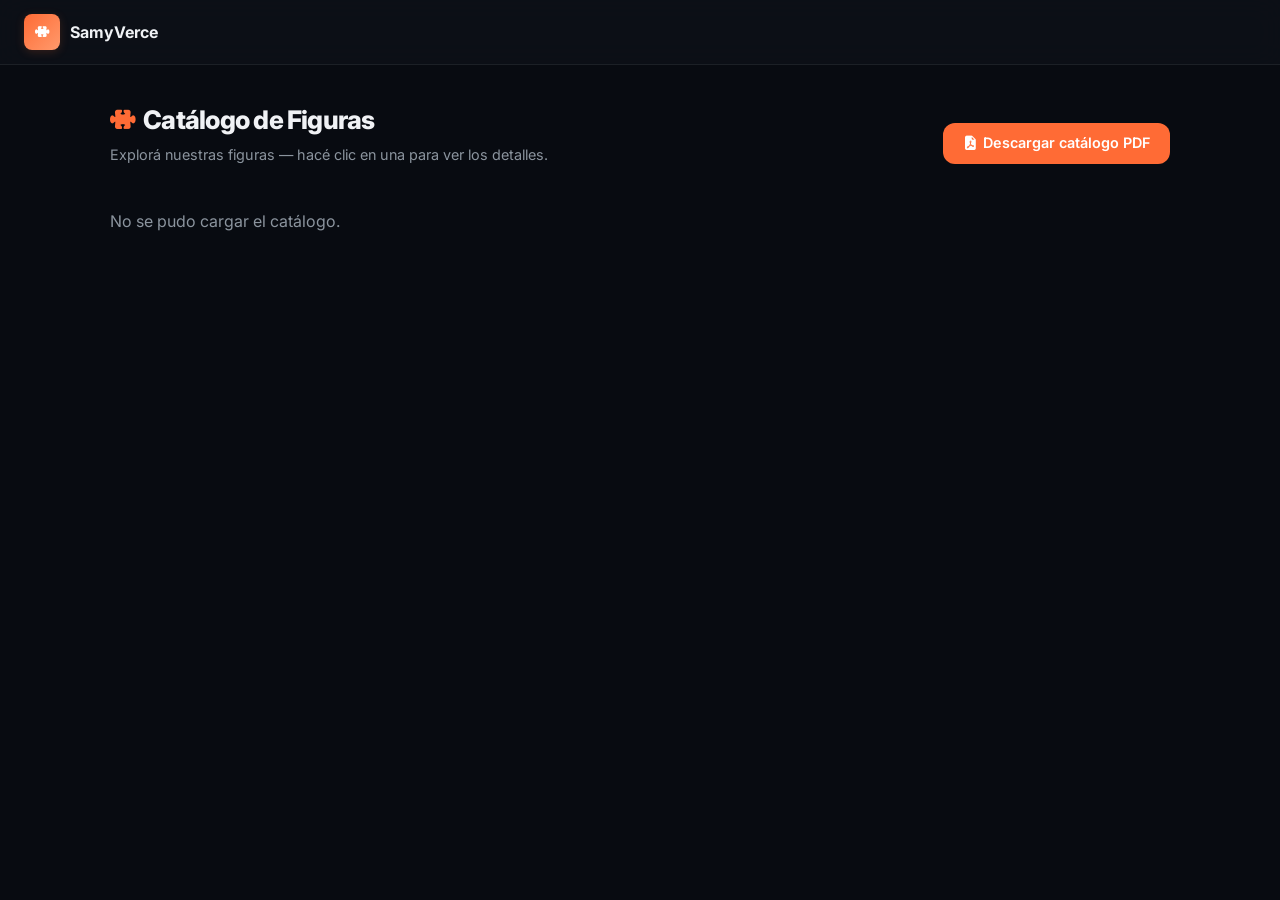
==== templates/catalogo/index.html @ bc4dad2a "ajustes de nuevos diseños" ====
<!DOCTYPE html>
<html lang="es">
<head>
  <meta charset="UTF-8">
  <meta name="viewport" content="width=device-width, initial-scale=1.0">
  <title>Catálogo — SamyVerce</title>
  <link rel="preconnect" href="https://fonts.googleapis.com">
  <link rel="preconnect" href="https://fonts.gstatic.com" crossorigin>
  <link href="https://fonts.googleapis.com/css2?family=Inter:wght@400;500;600;700;800&display=swap" rel="stylesheet">
  <link href="https://cdn.jsdelivr.net/npm/bootstrap@5.3.3/dist/css/bootstrap.min.css" rel="stylesheet">
  <link href="https://cdn.jsdelivr.net/npm/bootstrap-icons@1.11.3/font/bootstrap-icons.css" rel="stylesheet">
  <style>
    :root {
      --brand: #FF6B35; --brand-dark: #e55a25; --brand-glow: rgba(255,107,53,.18);
      --bg: #080b11; --surface-1: #161b22; --surface-2: #1e2530; --surface-3: #262d3a;
      --border: rgba(255,255,255,.07); --border-hover: rgba(255,255,255,.13);
      --text-1: #f0f2f5; --text-2: #8b949e; --text-3: #4d5566;
      --r-md: 12px; --r-lg: 16px; --r-xl: 20px;
      --shadow-md: 0 4px 16px rgba(0,0,0,.5);
    }
    *, *::before, *::after { box-sizing: border-box; margin: 0; padding: 0; }
    body { background: var(--bg); color: var(--text-1); font-family: 'Inter', system-ui, sans-serif; min-height: 100vh; }

    header {
      position: sticky; top: 0; z-index: 100;
      background: rgba(13,17,23,.88); backdrop-filter: blur(14px);
      border-bottom: 1px solid var(--border);
      padding: .875rem 1.5rem; display: flex; align-items: center; justify-content: space-between; gap: 1rem;
    }
    .brand { display: flex; align-items: center; gap: .6rem; text-decoration: none; }
    .brand-icon {
      width: 36px; height: 36px; background: linear-gradient(135deg, var(--brand), #ff9a6c);
      border-radius: 8px; display: flex; align-items: center; justify-content: center;
      color: #fff; font-size: .9rem; box-shadow: 0 2px 10px var(--brand-glow);
    }
    .brand-name { font-size: 1rem; font-weight: 700; color: var(--text-1); }

    main { max-width: 1100px; margin: 0 auto; padding: 2.5rem 1.25rem 5rem; }

    .page-hero { margin-bottom: 1.75rem; display: flex; align-items: center; justify-content: space-between; flex-wrap: wrap; gap: 1rem; }
    .page-hero h1 { font-size: 1.6rem; font-weight: 800; letter-spacing: -.03em; }
    .page-hero p  { color: var(--text-2); font-size: .9rem; margin-top: .25rem; }

    .btn-outline {
      background: transparent; border: 1px solid var(--border); color: var(--text-2);
      padding: .45rem .9rem; border-radius: var(--r-md); font-size: .82rem; cursor: pointer;
      transition: all .15s;
    }
    .btn-outline:hover { border-color: var(--border-hover); color: var(--text-1); }
    .btn-brand {
      background: var(--brand); border: none; color: #fff; text-decoration: none;
      padding: .6rem 1.25rem; border-radius: var(--r-md); font-weight: 600; font-size: .9rem;
      cursor: pointer; display: inline-flex; align-items: center; gap: .4rem;
      transition: background .15s;
    }
    .btn-brand:hover { background: var(--brand-dark); color: #fff; }

    /* ── Tarjetas de figura ── */
    .figuras-grid {
      display: grid;
      grid-template-columns: repeat(auto-fill, minmax(300px, 1fr));
      gap: 1.25rem;
    }
    .figura-card {
      background: var(--surface-1); border: 1px solid var(--border);
      border-radius: var(--r-lg); overflow: hidden; cursor: pointer;
      transition: border-color .15s, box-shadow .15s, transform .15s;
    }
    .figura-card:hover { border-color: var(--border-hover); box-shadow: var(--shadow-md); transform: translateY(-2px); }
    .figura-card-img {
      width: 100%; height: 160px; background: var(--surface-2);
      display: flex; align-items: center; justify-content: center; color: var(--text-3); font-size: 3rem;
      overflow: hidden; position: relative;
    }
    .figura-card-img img { width: 100%; height: 100%; object-fit: cover; }
    /* ── Carrusel ── */
    .carousel { width: 100%; height: 100%; }
    .carousel-inner, .carousel-item { height: 100%; }
    .carousel-item img { width: 100%; height: 160px; object-fit: cover; }
    .carousel-control-prev, .carousel-control-next {
      width: 28px; opacity: 0; transition: opacity .15s;
    }
    .figura-card:hover .carousel-control-prev,
    .figura-card:hover .carousel-control-next { opacity: .8; }
    .carousel-control-prev-icon, .carousel-control-next-icon { width: 18px; height: 18px; }
    /* Carrusel detalle */
    .carousel-detalle .carousel-item img { height: 260px; object-fit: cover; border-radius: var(--r-md); }
    .carousel-detalle .carousel-indicators [data-bs-target] { background-color: var(--brand); }

    .figura-card-body { padding: 1.1rem 1.25rem; }
    .figura-card-name { font-size: 1rem; font-weight: 700; margin-bottom: .25rem; }
    .figura-card-desc { font-size: .8rem; color: var(--text-2); margin-bottom: .85rem; min-height: 1.2em; }
    .figura-card-precio { font-size: 1.05rem; font-weight: 800; color: var(--brand); }

    /* ── Panel detalle ── */
    #detalle-panel {
      position: fixed; top: 0; right: -420px; width: 420px; height: 100vh;
      background: var(--surface-1); border-left: 1px solid var(--border);
      padding: 1.5rem; overflow-y: auto; z-index: 200;
      transition: right .25s ease;
    }
    #detalle-panel.open { right: 0; }
    .detalle-cerrar { background: none; border: none; color: var(--text-2); font-size: 1.3rem; cursor: pointer; float: right; }

    #detalle-overlay {
      position: fixed; inset: 0; background: rgba(8,11,17,.6); z-index: 199;
      display: none;
    }
    #detalle-overlay.open { display: block; }

    .spin { animation: spin .7s linear infinite; display: inline-block; }
    @keyframes spin { to { transform: rotate(360deg); } }

    #empty-state { text-align: center; padding: 4rem 1rem; color: var(--text-3); }
    #empty-state i { font-size: 3rem; margin-bottom: 1rem; display: block; }
  </style>
</head>
<body>

<header>
  <a href="/" class="brand">
    <div class="brand-icon"><i class="bi bi-puzzle-fill"></i></div>
    <span class="brand-name">SamyVerce</span>
  </a>
</header>

<main>
  <div class="page-hero">
    <div>
      <h1><i class="bi bi-puzzle-fill me-2" style="color:var(--brand)"></i>Catálogo de Figuras</h1>
      <p>Explorá nuestras figuras — hacé clic en una para ver los detalles.</p>
    </div>
    <a class="btn-brand" href="/catalogo.pdf">
      <i class="bi bi-file-earmark-pdf-fill"></i> Descargar catálogo PDF
    </a>
  </div>

  <div id="figuras-grid" class="figuras-grid"></div>
  <div id="empty-state" style="display:none">
    <i class="bi bi-puzzle"></i>
    <p>Aún no hay figuras publicadas.</p>
  </div>
</main>

<!-- ═══ PANEL DETALLE (solo lectura) ═══ -->
<div id="detalle-overlay" onclick="cerrarDetalle()"></div>
<div id="detalle-panel">
  <button class="detalle-cerrar" onclick="cerrarDetalle()"><i class="bi bi-x-lg"></i></button>
  <div id="detalle-content" style="margin-top:.5rem"></div>
</div>

<script>
  const BASE = '';

  window.addEventListener('DOMContentLoaded', async () => {
    await cargarFiguras();
    // Deep-link desde el catálogo PDF: /?figura=<id> abre el detalle directo.
    const params = new URLSearchParams(window.location.search);
    const figuraId = parseInt(params.get('figura'));
    if (figuraId) verDetalle(figuraId);
  });

  function cop(n) {
    return new Intl.NumberFormat('es-CO', { style: 'currency', currency: 'COP', maximumFractionDigits: 0 }).format(n);
  }

  async function cargarFiguras() {
    const grid  = document.getElementById('figuras-grid');
    const empty = document.getElementById('empty-state');
    grid.innerHTML = `<div style="color:var(--text-3);grid-column:1/-1;text-align:center;padding:3rem">
      <i class="bi bi-arrow-repeat spin" style="font-size:2rem"></i></div>`;
    try {
      const r = await fetch(`${BASE}/api/v1/figuras/publico/`);
      if (!r.ok) throw new Error();
      const items = await r.json();
      if (!items.length) {
        grid.innerHTML = '';
        empty.style.display = 'block';
        return;
      }
      empty.style.display = 'none';
      grid.innerHTML = items.map(renderCard).join('');
      initCarousels(grid);
      window._figurasCache = items;
    } catch {
      grid.innerHTML = `<p style="color:var(--text-2);grid-column:1/-1">No se pudo cargar el catálogo.</p>`;
    }
  }

  function initCarousels(scope) {
    const run = () => {
      (scope || document).querySelectorAll('.carousel.slide').forEach(el => {
        if (!bootstrap.Carousel.getInstance(el)) {
          new bootstrap.Carousel(el, { ride: false, wrap: true });
        }
      });
    };
    if (typeof bootstrap !== 'undefined') {
      run();
    } else {
      document.addEventListener('bootstrapReady', run, { once: true });
    }
  }

  function renderCarrusel(imagenes, id, altura) {
    const validas = (imagenes || []).filter(img => img.imagen);
    if (!validas.length) {
      return `<i class="bi bi-puzzle" style="font-size:3rem;color:var(--text-3)"></i>`;
    }
    if (validas.length === 1) {
      return `<img src="${validas[0].imagen}" alt="imagen" style="width:100%;height:${altura}px;object-fit:cover">`;
    }
    const items = validas.map((img, i) => `
      <div class="carousel-item ${i===0?'active':''}">
        <img src="${img.imagen}" alt="imagen ${i+1}" style="width:100%;height:${altura}px;object-fit:cover">
      </div>`).join('');
    const indicators = validas.map((_, i) => `
      <button type="button" data-bs-target="#car-${id}" data-bs-slide-to="${i}"
        class="${i===0?'active':''}" aria-label="Imagen ${i+1}"></button>`).join('');
    return `
      <div id="car-${id}" class="carousel slide" data-bs-ride="false" onclick="event.stopPropagation()">
        <div class="carousel-indicators">${indicators}</div>
        <div class="carousel-inner">${items}</div>
        <button class="carousel-control-prev" type="button" data-bs-target="#car-${id}" data-bs-slide="prev">
          <span class="carousel-control-prev-icon"></span>
        </button>
        <button class="carousel-control-next" type="button" data-bs-target="#car-${id}" data-bs-slide="next">
          <span class="carousel-control-next-icon"></span>
        </button>
      </div>`;
  }

  function renderCard(f) {
    const imgHtml = renderCarrusel(f.imagenes, `fig-${f.id}`, 160);
    return `
      <div class="figura-card" id="card-${f.id}" onclick="verDetalle(${f.id})">
        <div class="figura-card-img">${imgHtml}</div>
        <div class="figura-card-body">
          <div class="figura-card-name">${f.nombre}</div>
          <div class="figura-card-desc">${f.descripcion || '&nbsp;'}</div>
          <div class="figura-card-precio">${cop(f.precio_total)}</div>
        </div>
      </div>`;
  }

  // ── Detalle (solo lectura) ──────────────────────────────────
  function verDetalle(id) {
    const f = (window._figurasCache || []).find(x => x.id === id);
    const panel   = document.getElementById('detalle-panel');
    const overlay = document.getElementById('detalle-overlay');
    const cont    = document.getElementById('detalle-content');
    if (!f) return;

    const imagenesValidas = (f.imagenes || []).filter(img => img.imagen);
    const carruselDetalle = imagenesValidas.length
      ? `<div class="carousel-detalle" style="border-radius:var(--r-md);overflow:hidden">
           ${renderCarrusel(imagenesValidas, `det-${f.id}`, 260)}
         </div>`
      : '';

    cont.innerHTML = `
      ${carruselDetalle}
      <h2 style="font-size:1.15rem;font-weight:800;margin:1rem 0 .35rem">${f.nombre}</h2>
      ${f.descripcion ? `<p style="color:var(--text-2);font-size:.85rem;margin-bottom:1rem">${f.descripcion}</p>` : ''}
      <div style="background:var(--surface-2);border-radius:10px;padding:1rem;text-align:center">
        <div style="font-size:1.3rem;font-weight:800;color:var(--brand)">${cop(f.precio_total)}</div>
        <div style="font-size:.72rem;color:var(--text-3);margin-top:2px">Precio total</div>
      </div>`;

    panel.classList.add('open');
    overlay.classList.add('open');
    setTimeout(() => initCarousels(cont), 50);
  }

  function cerrarDetalle() {
    document.getElementById('detalle-panel').classList.remove('open');
    document.getElementById('detalle-overlay').classList.remove('open');
  }
</script>
<script src="https://cdn.jsdelivr.net/npm/bootstrap@5.3.3/dist/js/bootstrap.bundle.min.js"
        onload="document.dispatchEvent(new Event('bootstrapReady'))"></script>
</body>
</html>
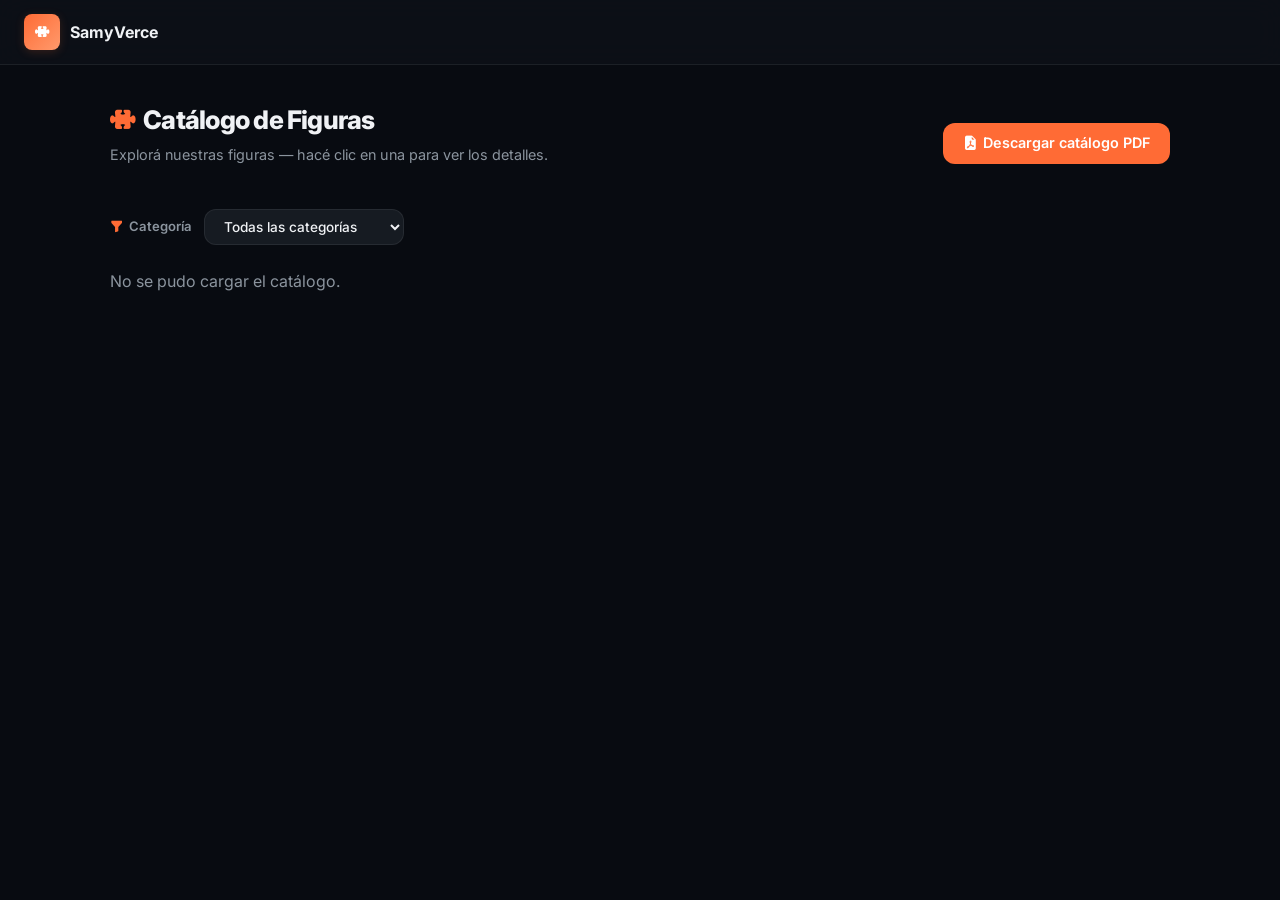
==== commit df10ea4c: "ajuste de catalogo web" ====
--- a/templates/catalogo/index.html
+++ b/templates/catalogo/index.html
@@ -55,6 +55,21 @@
     }
     .btn-brand:hover { background: var(--brand-dark); color: #fff; }
 
+    .filtro-bar {
+      display: flex; align-items: center; gap: .75rem; margin-bottom: 1.5rem;
+    }
+    .filtro-bar label {
+      display: flex; align-items: center; gap: .4rem;
+      font-size: .82rem; font-weight: 600; color: var(--text-2);
+    }
+    .filtro-bar label i { color: var(--brand); }
+    .filtro-bar select {
+      background: var(--surface-1); border: 1px solid var(--border); color: var(--text-1);
+      border-radius: var(--r-md); padding: .5rem .9rem; font-size: .85rem; font-weight: 500;
+      cursor: pointer; min-width: 200px;
+    }
+    .filtro-bar select:focus { outline: none; border-color: var(--brand); }
+
     /* ── Tarjetas de figura ── */
     .figuras-grid {
       display: grid;
@@ -83,9 +98,19 @@
     .figura-card:hover .carousel-control-prev,
     .figura-card:hover .carousel-control-next { opacity: .8; }
     .carousel-control-prev-icon, .carousel-control-next-icon { width: 18px; height: 18px; }
+    /* Indicadores del carrusel: puntos bien visibles en vez de las líneas finas por defecto */
+    .carousel-indicators { margin-bottom: .6rem; gap: .3rem; }
+    .carousel-indicators [data-bs-target] {
+      width: 8px; height: 8px; border-radius: 50%;
+      background-color: #fff; opacity: .85; border: none;
+      box-shadow: 0 0 0 1px rgba(0,0,0,.35);
+      transition: background-color .15s, transform .15s;
+    }
+    .carousel-indicators [data-bs-target].active {
+      background-color: var(--brand); opacity: 1; transform: scale(1.25);
+    }
     /* Carrusel detalle */
     .carousel-detalle .carousel-item img { height: 260px; object-fit: cover; border-radius: var(--r-md); }
-    .carousel-detalle .carousel-indicators [data-bs-target] { background-color: var(--brand); }
 
     .figura-card-body { padding: 1.1rem 1.25rem; }
     .figura-card-name { font-size: 1rem; font-weight: 700; margin-bottom: .25rem; }
@@ -130,15 +155,22 @@
       <h1><i class="bi bi-puzzle-fill me-2" style="color:var(--brand)"></i>Catálogo de Figuras</h1>
       <p>Explorá nuestras figuras — hacé clic en una para ver los detalles.</p>
     </div>
-    <a class="btn-brand" href="/catalogo.pdf">
+    <a class="btn-brand" id="btn-descargar-pdf" href="/catalogo.pdf">
       <i class="bi bi-file-earmark-pdf-fill"></i> Descargar catálogo PDF
     </a>
   </div>
 
+  <div class="filtro-bar">
+    <label for="filtro-categoria"><i class="bi bi-funnel-fill"></i> Categoría</label>
+    <select id="filtro-categoria" onchange="aplicarFiltroCategoria()">
+      <option value="">Todas las categorías</option>
+    </select>
+  </div>
+
   <div id="figuras-grid" class="figuras-grid"></div>
   <div id="empty-state" style="display:none">
     <i class="bi bi-puzzle"></i>
-    <p>Aún no hay figuras publicadas.</p>
+    <p id="empty-state-msg">Aún no hay figuras publicadas.</p>
   </div>
 </main>
 
@@ -153,9 +185,17 @@
   const BASE = '';
 
   window.addEventListener('DOMContentLoaded', async () => {
-    await cargarFiguras();
+    // Si el link trae ?cliente=<id>, se reenvía a la API (ajusta el precio
+    // según su % de comisión) y al botón de descarga del PDF.
+    const params = new URLSearchParams(window.location.search);
+    const clienteId = params.get('cliente');
+    if (clienteId) {
+      const btnPdf = document.getElementById('btn-descargar-pdf');
+      if (btnPdf) btnPdf.href = `/catalogo.pdf?cliente=${encodeURIComponent(clienteId)}`;
+    }
+
+    await cargarFiguras(clienteId);
     // Deep-link desde el catálogo PDF: /?figura=<id> abre el detalle directo.
-    const params = new URLSearchParams(window.location.search);
     const figuraId = parseInt(params.get('figura'));
     if (figuraId) verDetalle(figuraId);
   });
@@ -164,27 +204,52 @@
     return new Intl.NumberFormat('es-CO', { style: 'currency', currency: 'COP', maximumFractionDigits: 0 }).format(n);
   }
 
-  async function cargarFiguras() {
+  async function cargarFiguras(clienteId) {
     const grid  = document.getElementById('figuras-grid');
     const empty = document.getElementById('empty-state');
     grid.innerHTML = `<div style="color:var(--text-3);grid-column:1/-1;text-align:center;padding:3rem">
       <i class="bi bi-arrow-repeat spin" style="font-size:2rem"></i></div>`;
     try {
-      const r = await fetch(`${BASE}/api/v1/figuras/publico/`);
+      const qs = clienteId ? `?cliente=${encodeURIComponent(clienteId)}` : '';
+      const r = await fetch(`${BASE}/api/v1/figuras/publico/${qs}`);
       if (!r.ok) throw new Error();
       const items = await r.json();
-      if (!items.length) {
-        grid.innerHTML = '';
-        empty.style.display = 'block';
-        return;
-      }
-      empty.style.display = 'none';
-      grid.innerHTML = items.map(renderCard).join('');
-      initCarousels(grid);
       window._figurasCache = items;
+      poblarFiltroCategorias(items);
+      renderGrid(items);
     } catch {
       grid.innerHTML = `<p style="color:var(--text-2);grid-column:1/-1">No se pudo cargar el catálogo.</p>`;
     }
+  }
+
+  function poblarFiltroCategorias(items) {
+    const sel = document.getElementById('filtro-categoria');
+    const categorias = [...new Set(items.flatMap(f => f.categorias || []))].sort((a, b) => a.localeCompare(b));
+    sel.innerHTML = '<option value="">Todas las categorías</option>' +
+      categorias.map(c => `<option value="${c}">${c}</option>`).join('');
+  }
+
+  function aplicarFiltroCategoria() {
+    const cat = document.getElementById('filtro-categoria').value;
+    const items = window._figurasCache || [];
+    const filtrados = cat ? items.filter(f => (f.categorias || []).includes(cat)) : items;
+    renderGrid(filtrados, !!cat);
+  }
+
+  function renderGrid(items, filtrado) {
+    const grid  = document.getElementById('figuras-grid');
+    const empty = document.getElementById('empty-state');
+    if (!items.length) {
+      grid.innerHTML = '';
+      document.getElementById('empty-state-msg').textContent = filtrado
+        ? 'No hay figuras en esta categoría.'
+        : 'Aún no hay figuras publicadas.';
+      empty.style.display = 'block';
+      return;
+    }
+    empty.style.display = 'none';
+    grid.innerHTML = items.map(renderCard).join('');
+    initCarousels(grid);
   }
 
   function initCarousels(scope) {
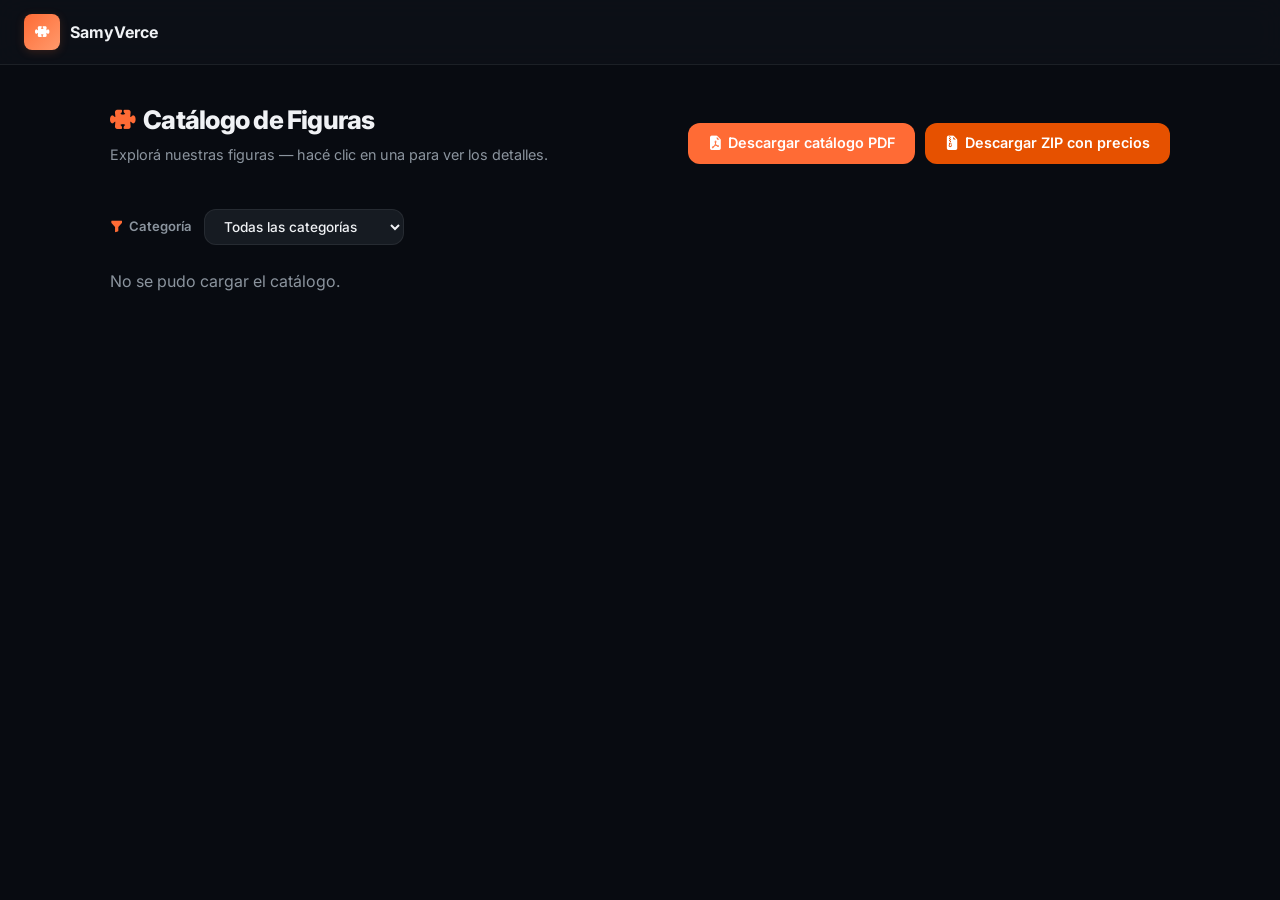
==== commit 717a34bd: "ajuste de samyverce" ====
--- a/templates/catalogo/index.html
+++ b/templates/catalogo/index.html
@@ -145,7 +145,7 @@
 <header>
   <a href="/" class="brand">
     <div class="brand-icon"><i class="bi bi-puzzle-fill"></i></div>
-    <span class="brand-name">SamyVerce</span>
+    <span class="brand-name" id="brand-name">SamyVerce</span>
   </a>
 </header>
 
@@ -155,9 +155,14 @@
       <h1><i class="bi bi-puzzle-fill me-2" style="color:var(--brand)"></i>Catálogo de Figuras</h1>
       <p>Explorá nuestras figuras — hacé clic en una para ver los detalles.</p>
     </div>
-    <a class="btn-brand" id="btn-descargar-pdf" href="/catalogo.pdf">
-      <i class="bi bi-file-earmark-pdf-fill"></i> Descargar catálogo PDF
-    </a>
+    <div style="display:flex;gap:.6rem;flex-wrap:wrap">
+      <a class="btn-brand" id="btn-descargar-pdf" href="/catalogo.pdf">
+        <i class="bi bi-file-earmark-pdf-fill"></i> Descargar catálogo PDF
+      </a>
+      <a class="btn-brand" id="btn-descargar-zip" href="/catalogo.zip" style="background:#e65100">
+        <i class="bi bi-file-earmark-zip-fill"></i> Descargar ZIP con precios
+      </a>
+    </div>
   </div>
 
   <div class="filtro-bar">
@@ -186,12 +191,24 @@
 
   window.addEventListener('DOMContentLoaded', async () => {
     // Si el link trae ?cliente=<id>, se reenvía a la API (ajusta el precio
-    // según su % de comisión) y al botón de descarga del PDF.
+    // según su % de comisión) y a los botones de descarga (PDF y ZIP).
     const params = new URLSearchParams(window.location.search);
     const clienteId = params.get('cliente');
     if (clienteId) {
       const btnPdf = document.getElementById('btn-descargar-pdf');
       if (btnPdf) btnPdf.href = `/catalogo.pdf?cliente=${encodeURIComponent(clienteId)}`;
+      const btnZip = document.getElementById('btn-descargar-zip');
+      if (btnZip) btnZip.href = `/catalogo.zip?cliente=${encodeURIComponent(clienteId)}`;
+
+      // Muestra el nombre del cliente en vez del de la empresa en el encabezado.
+      fetch(`${BASE}/api/v1/clientes/${encodeURIComponent(clienteId)}/publico/`)
+        .then(r => r.ok ? r.json() : null)
+        .then(data => {
+          if (data && data.nombre) {
+            document.getElementById('brand-name').textContent = data.nombre;
+          }
+        })
+        .catch(() => {});
     }
 
     await cargarFiguras(clienteId);
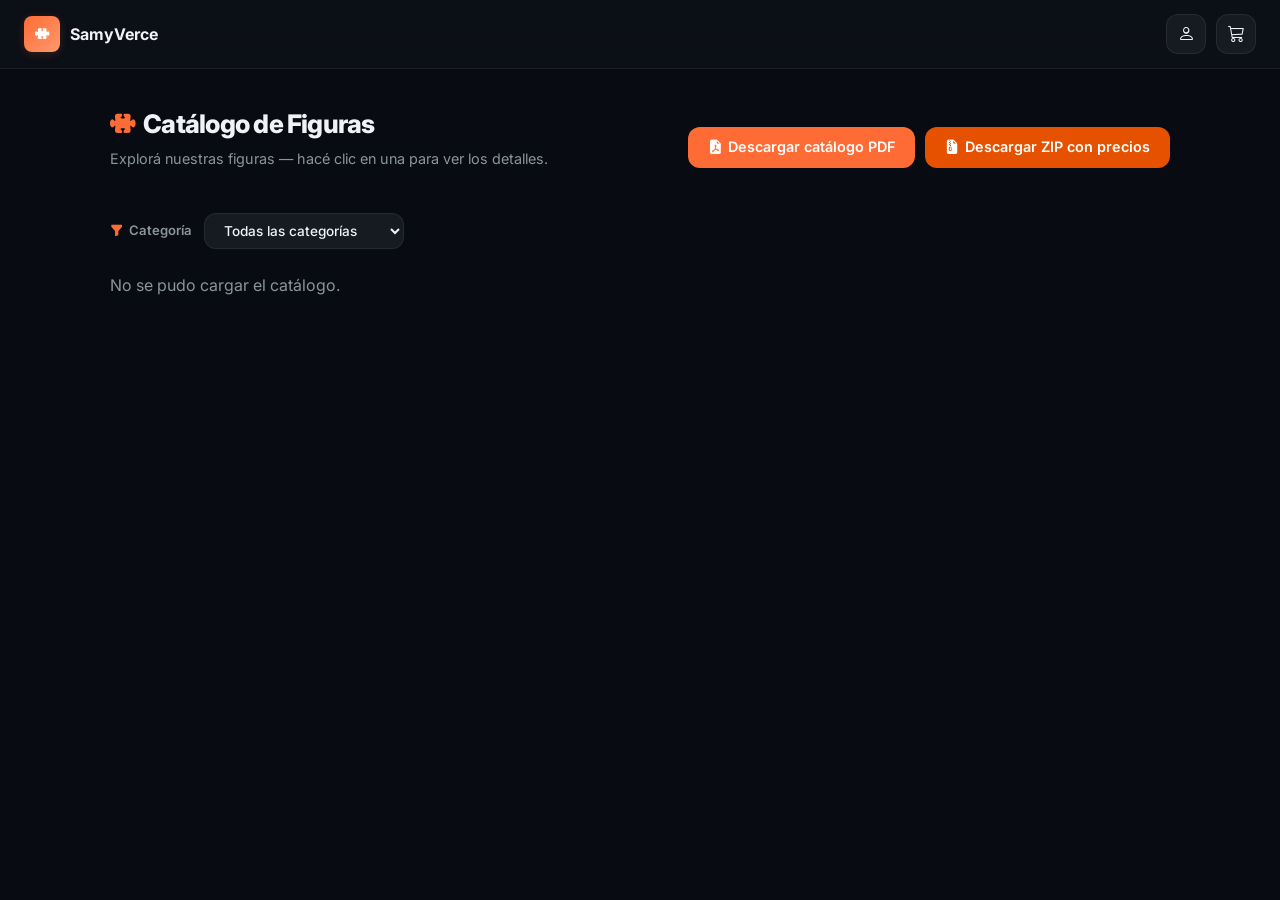
==== commit 65d0cbb9: "ajuste de v final" ====
--- a/templates/catalogo/index.html
+++ b/templates/catalogo/index.html
@@ -116,6 +116,14 @@
     .figura-card-name { font-size: 1rem; font-weight: 700; margin-bottom: .25rem; }
     .figura-card-desc { font-size: .8rem; color: var(--text-2); margin-bottom: .85rem; min-height: 1.2em; }
     .figura-card-precio { font-size: 1.05rem; font-weight: 800; color: var(--brand); }
+    .figura-card-footer { display: flex; align-items: center; justify-content: space-between; gap: .5rem; }
+    .btn-agregar-rapido {
+      background: var(--brand); border: none; color: #fff; width: 34px; height: 34px;
+      border-radius: 50%; display: flex; align-items: center; justify-content: center;
+      cursor: pointer; font-size: 1rem; flex-shrink: 0; transition: background .15s, transform .15s;
+    }
+    .btn-agregar-rapido:hover { background: var(--brand-dark); transform: scale(1.08); }
+    .btn-agregar-rapido.agregado { background: #2ecc71; }
 
     /* ── Panel detalle ── */
     #detalle-panel {
@@ -138,6 +146,143 @@
 
     #empty-state { text-align: center; padding: 4rem 1rem; color: var(--text-3); }
     #empty-state i { font-size: 3rem; margin-bottom: 1rem; display: block; }
+
+    /* ── Carrito ── */
+    .btn-carrito {
+      position: relative; background: var(--surface-1); border: 1px solid var(--border);
+      color: var(--text-1); width: 40px; height: 40px; border-radius: var(--r-md);
+      display: flex; align-items: center; justify-content: center; cursor: pointer; font-size: 1.05rem;
+    }
+    .btn-carrito:hover { border-color: var(--border-hover); }
+    #carrito-badge {
+      position: absolute; top: -6px; right: -6px; background: var(--brand); color: #fff;
+      font-size: .65rem; font-weight: 800; min-width: 18px; height: 18px; border-radius: 9px;
+      display: flex; align-items: center; justify-content: center; padding: 0 4px;
+    }
+    #carrito-badge.oculto { display: none; }
+
+    #carrito-panel {
+      position: fixed; top: 0; right: -420px; width: 420px; height: 100vh;
+      background: var(--surface-1); border-left: 1px solid var(--border);
+      padding: 1.5rem; overflow-y: auto; z-index: 220;
+      transition: right .25s ease; display: flex; flex-direction: column;
+    }
+    #carrito-panel.open { right: 0; }
+    #carrito-overlay {
+      position: fixed; inset: 0; background: rgba(8,11,17,.6); z-index: 219; display: none;
+    }
+    #carrito-overlay.open { display: block; }
+
+    .carrito-item { display: flex; gap: .75rem; padding: .85rem 0; border-bottom: 1px solid var(--border); }
+    .carrito-item-img {
+      width: 56px; height: 56px; border-radius: 8px; background: var(--surface-2);
+      object-fit: cover; flex-shrink: 0;
+    }
+    .carrito-item-info { flex: 1; min-width: 0; }
+    .carrito-item-nombre { font-size: .85rem; font-weight: 600; }
+    .carrito-item-opciones { font-size: .72rem; color: var(--text-2); margin-top: 1px; }
+    .carrito-item-precio { font-size: .8rem; color: var(--brand); font-weight: 700; margin-top: 4px; }
+    .carrito-qty { display: flex; align-items: center; gap: .4rem; margin-top: 6px; }
+    .carrito-qty button {
+      width: 22px; height: 22px; border-radius: 6px; border: 1px solid var(--border);
+      background: var(--surface-2); color: var(--text-1); cursor: pointer; font-size: .8rem; line-height: 1;
+    }
+    .carrito-qty span { font-size: .8rem; min-width: 1.2em; text-align: center; }
+    .carrito-item-quitar { background: none; border: none; color: var(--text-3); cursor: pointer; font-size: .95rem; }
+    .carrito-item-quitar:hover { color: var(--brand); }
+
+    .opcion-grupo { margin-top: 1rem; }
+    .opcion-grupo-label { font-size: .78rem; font-weight: 700; color: var(--text-2); margin-bottom: .5rem; }
+    .opcion-chip {
+      display: inline-flex; align-items: center; gap: .35rem; padding: .35rem .65rem;
+      border: 1px solid var(--border); border-radius: 20px; font-size: .78rem; cursor: pointer;
+      background: var(--surface-2); color: var(--text-1); margin: 0 .35rem .35rem 0;
+    }
+    .opcion-chip.activo { border-color: var(--brand); background: var(--brand-glow); color: var(--brand); }
+    .opcion-chip img { width: 18px; height: 18px; border-radius: 50%; object-fit: cover; }
+
+    .cantidad-selector { display: flex; align-items: center; gap: .6rem; margin-top: 1rem; }
+    .cantidad-selector button {
+      width: 32px; height: 32px; border-radius: 8px; border: 1px solid var(--border);
+      background: var(--surface-2); color: var(--text-1); cursor: pointer; font-size: 1rem;
+    }
+    .cantidad-selector span { font-size: 1rem; font-weight: 700; min-width: 1.5em; text-align: center; }
+
+    #carrito-vacio { text-align: center; color: var(--text-3); padding: 3rem 0; }
+    #carrito-vacio i { font-size: 2.5rem; display: block; margin-bottom: .75rem; }
+
+    .checkout-field { margin-top: 1rem; }
+    .checkout-field label { display: block; font-size: .78rem; font-weight: 700; color: var(--text-2); margin-bottom: .4rem; }
+    .checkout-field input, .checkout-field textarea {
+      width: 100%; background: var(--surface-2); border: 1px solid var(--border); color: var(--text-1);
+      border-radius: var(--r-md); padding: .6rem .8rem; font-size: .88rem; font-family: inherit;
+    }
+    .checkout-field input:focus, .checkout-field textarea:focus { outline: none; border-color: var(--brand); }
+    .checkout-error { color: #ff6b6b; font-size: .78rem; margin-top: .5rem; }
+    .checkout-confirmacion { text-align: center; padding: 2rem 0; }
+    .checkout-confirmacion i { font-size: 3rem; color: #2ecc71; display: block; margin-bottom: 1rem; }
+
+    /* ── Portal del cliente ── */
+    .btn-cuenta {
+      position: relative; background: var(--surface-1); border: 1px solid var(--border);
+      color: var(--text-1); width: 40px; height: 40px; border-radius: var(--r-md);
+      display: flex; align-items: center; justify-content: center; cursor: pointer; font-size: 1.05rem;
+    }
+    .btn-cuenta:hover { border-color: var(--border-hover); }
+    .btn-cuenta.logueado { color: var(--brand); border-color: var(--brand); }
+
+    #cuenta-panel {
+      position: fixed; top: 0; right: -420px; width: 420px; height: 100vh;
+      background: var(--surface-1); border-left: 1px solid var(--border);
+      padding: 1.5rem; overflow-y: auto; z-index: 240;
+      transition: right .25s ease;
+    }
+    #cuenta-panel.open { right: 0; }
+    #cuenta-overlay {
+      position: fixed; inset: 0; background: rgba(8,11,17,.6); z-index: 239; display: none;
+    }
+    #cuenta-overlay.open { display: block; }
+
+    .cuenta-saludo { font-size: .95rem; color: var(--text-2); margin-bottom: 1.25rem; }
+    .cuenta-saludo strong { color: var(--text-1); }
+
+    .orden-card { border: 1px solid var(--border); border-radius: var(--r-md); margin-bottom: .75rem; overflow: hidden; }
+    .orden-header {
+      display: flex; align-items: center; justify-content: space-between; gap: .75rem;
+      padding: .8rem .9rem; cursor: pointer; background: var(--surface-2);
+    }
+    .orden-numero { font-size: .85rem; font-weight: 700; }
+    .orden-fecha { font-size: .72rem; color: var(--text-2); margin-top: 1px; }
+    .orden-header-right { display: flex; align-items: center; gap: .6rem; flex-shrink: 0; }
+    .orden-total { font-size: .85rem; font-weight: 700; color: var(--brand); }
+    .orden-chevron { color: var(--text-2); transition: transform .15s; }
+    .orden-chevron.abierto { transform: rotate(180deg); }
+    .orden-detalle { display: none; padding: 0 .9rem; }
+    .orden-detalle.open { display: block; }
+    .orden-comprador {
+      font-size: .78rem; color: var(--text-2); padding: .75rem 0; border-bottom: 1px solid var(--border);
+      display: flex; flex-direction: column; gap: 2px;
+    }
+    .orden-comprador i { color: var(--text-3); margin-right: .3rem; }
+
+    .pedido-item { padding: .85rem 0; border-bottom: 1px solid var(--border); display: flex; gap: .75rem; }
+    .pedido-item:last-child { border-bottom: none; }
+    .pedido-item-img {
+      width: 52px; height: 52px; border-radius: 8px; background: var(--surface-2);
+      object-fit: cover; flex-shrink: 0;
+    }
+    .pedido-item-info { flex: 1; min-width: 0; }
+    .pedido-item-nombre { font-size: .85rem; font-weight: 600; }
+    .pedido-item-opciones { font-size: .72rem; color: var(--text-2); margin-top: 1px; }
+    .pedido-item-meta { display: flex; align-items: center; justify-content: space-between; margin-top: 5px; gap: .5rem; }
+    .pedido-item-precio { font-size: .8rem; color: var(--brand); font-weight: 700; }
+    .pedido-estado {
+      font-size: .68rem; font-weight: 700; padding: .2rem .55rem; border-radius: 20px;
+      background: var(--surface-2); color: var(--text-2); white-space: nowrap;
+    }
+    .pedido-estado.pedido-estado-listo,
+    .pedido-estado.pedido-estado-entregado { background: rgba(46,204,113,.15); color: #2ecc71; }
+    .pedido-estado.pedido-estado-cancelado { background: rgba(255,107,107,.15); color: #ff6b6b; }
   </style>
 </head>
 <body>
@@ -147,6 +292,15 @@
     <div class="brand-icon"><i class="bi bi-puzzle-fill"></i></div>
     <span class="brand-name" id="brand-name">SamyVerce</span>
   </a>
+  <div style="display:flex;gap:.6rem">
+    <button class="btn-cuenta" id="btn-cuenta" onclick="abrirCuenta()" aria-label="Mi cuenta">
+      <i class="bi bi-person"></i>
+    </button>
+    <button class="btn-carrito" onclick="abrirCarrito()" aria-label="Ver carrito">
+      <i class="bi bi-cart3"></i>
+      <span id="carrito-badge" class="oculto">0</span>
+    </button>
+  </div>
 </header>
 
 <main>
@@ -179,11 +333,27 @@
   </div>
 </main>
 
-<!-- ═══ PANEL DETALLE (solo lectura) ═══ -->
+<!-- ═══ PANEL DETALLE ═══ -->
 <div id="detalle-overlay" onclick="cerrarDetalle()"></div>
 <div id="detalle-panel">
   <button class="detalle-cerrar" onclick="cerrarDetalle()"><i class="bi bi-x-lg"></i></button>
   <div id="detalle-content" style="margin-top:.5rem"></div>
+</div>
+
+<!-- ═══ PANEL CARRITO ═══ -->
+<div id="carrito-overlay" onclick="cerrarCarrito()"></div>
+<div id="carrito-panel">
+  <button class="detalle-cerrar" onclick="cerrarCarrito()"><i class="bi bi-x-lg"></i></button>
+  <h2 style="font-size:1.1rem;font-weight:800;margin:.25rem 0 1rem"><i class="bi bi-cart3 me-2" style="color:var(--brand)"></i>Tu carrito</h2>
+  <div id="carrito-content" style="flex:1"></div>
+</div>
+
+<!-- ═══ PANEL CUENTA ═══ -->
+<div id="cuenta-overlay" onclick="cerrarCuenta()"></div>
+<div id="cuenta-panel">
+  <button class="detalle-cerrar" onclick="cerrarCuenta()"><i class="bi bi-x-lg"></i></button>
+  <h2 style="font-size:1.1rem;font-weight:800;margin:.25rem 0 1rem"><i class="bi bi-person-fill me-2" style="color:var(--brand)"></i>Mi cuenta</h2>
+  <div id="cuenta-content"></div>
 </div>
 
 <script>
@@ -215,6 +385,17 @@
     // Deep-link desde el catálogo PDF: /?figura=<id> abre el detalle directo.
     const figuraId = parseInt(params.get('figura'));
     if (figuraId) verDetalle(figuraId);
+
+    actualizarBadge();
+
+    // Si ya hay una sesión de portal activa (cookie) y no vino un link
+    // ?cliente= explícito, se aplica su catálogo (categorías/precio) igual
+    // que si hubiera entrado por su link personalizado.
+    const sesion = await verificarSesionCliente();
+    if (sesion && !clienteId) {
+      await cargarFiguras(sesion.id);
+      document.getElementById('brand-name').textContent = sesion.nombre;
+    }
   });
 
   function cop(n) {
@@ -320,12 +501,19 @@
         <div class="figura-card-body">
           <div class="figura-card-name">${f.nombre}</div>
           <div class="figura-card-desc">${f.descripcion || '&nbsp;'}</div>
-          <div class="figura-card-precio">${cop(f.precio_total)}</div>
+          <div class="figura-card-footer">
+            <div class="figura-card-precio">${cop(f.precio_total)}</div>
+            <button type="button" class="btn-agregar-rapido" onclick="agregarRapido(event, ${f.id})" aria-label="Agregar al carrito">
+              <i class="bi bi-cart-plus"></i>
+            </button>
+          </div>
         </div>
       </div>`;
   }
 
-  // ── Detalle (solo lectura) ──────────────────────────────────
+  // ── Detalle + agregar al carrito ────────────────────────────
+  let _seleccion = { colorId: null, tipoId: null, cantidad: 1 };
+
   function verDetalle(id) {
     const f = (window._figurasCache || []).find(x => x.id === id);
     const panel   = document.getElementById('detalle-panel');
@@ -333,12 +521,36 @@
     const cont    = document.getElementById('detalle-content');
     if (!f) return;
 
+    _seleccion = {
+      colorId: (f.colores && f.colores[0]) ? f.colores[0].id : null,
+      tipoId:  (f.tipos && f.tipos[0])     ? f.tipos[0].id   : null,
+      cantidad: 1,
+    };
+
     const imagenesValidas = (f.imagenes || []).filter(img => img.imagen);
     const carruselDetalle = imagenesValidas.length
       ? `<div class="carousel-detalle" style="border-radius:var(--r-md);overflow:hidden">
            ${renderCarrusel(imagenesValidas, `det-${f.id}`, 260)}
          </div>`
       : '';
+
+    const coloresHtml = (f.colores && f.colores.length) ? `
+      <div class="opcion-grupo">
+        <div class="opcion-grupo-label">Color</div>
+        <div id="det-colores">${f.colores.map(c => `
+          <span class="opcion-chip ${c.id === _seleccion.colorId ? 'activo' : ''}" data-color-id="${c.id}" onclick="elegirColor(${c.id})">
+            ${c.imagen ? `<img src="${c.imagen}" alt="">` : ''}${c.nombre}
+          </span>`).join('')}
+        </div>
+      </div>` : '';
+
+    const tiposHtml = (f.tipos && f.tipos.length) ? `
+      <div class="opcion-grupo">
+        <div class="opcion-grupo-label">Tipo</div>
+        <div id="det-tipos">${f.tipos.map(t => `
+          <span class="opcion-chip ${t.id === _seleccion.tipoId ? 'activo' : ''}" data-tipo-id="${t.id}" onclick="elegirTipo(${t.id})">${t.nombre}</span>`).join('')}
+        </div>
+      </div>` : '';
 
     cont.innerHTML = `
       ${carruselDetalle}
@@ -347,7 +559,17 @@
       <div style="background:var(--surface-2);border-radius:10px;padding:1rem;text-align:center">
         <div style="font-size:1.3rem;font-weight:800;color:var(--brand)">${cop(f.precio_total)}</div>
         <div style="font-size:.72rem;color:var(--text-3);margin-top:2px">Precio total</div>
-      </div>`;
+      </div>
+      ${coloresHtml}
+      ${tiposHtml}
+      <div class="cantidad-selector">
+        <button type="button" onclick="cambiarCantidadDetalle(-1)"><i class="bi bi-dash"></i></button>
+        <span id="det-cantidad">1</span>
+        <button type="button" onclick="cambiarCantidadDetalle(1)"><i class="bi bi-plus"></i></button>
+      </div>
+      <button class="btn-brand" style="width:100%;justify-content:center;margin-top:1.25rem" onclick="agregarAlCarrito(${f.id})">
+        <i class="bi bi-cart-plus"></i> Agregar al carrito
+      </button>`;
 
     panel.classList.add('open');
     overlay.classList.add('open');
@@ -357,6 +579,417 @@
   function cerrarDetalle() {
     document.getElementById('detalle-panel').classList.remove('open');
     document.getElementById('detalle-overlay').classList.remove('open');
+  }
+
+  function elegirColor(colorId) {
+    _seleccion.colorId = colorId;
+    document.querySelectorAll('#det-colores .opcion-chip').forEach(chip => {
+      chip.classList.toggle('activo', Number(chip.dataset.colorId) === colorId);
+    });
+  }
+
+  function elegirTipo(tipoId) {
+    _seleccion.tipoId = tipoId;
+    document.querySelectorAll('#det-tipos .opcion-chip').forEach(chip => {
+      chip.classList.toggle('activo', Number(chip.dataset.tipoId) === tipoId);
+    });
+  }
+
+  function cambiarCantidadDetalle(delta) {
+    _seleccion.cantidad = Math.max(1, _seleccion.cantidad + delta);
+    document.getElementById('det-cantidad').textContent = _seleccion.cantidad;
+  }
+
+  // ── Carrito (localStorage, sin pago) ────────────────────────
+  const CARRITO_KEY = 'sv_carrito';
+
+  function leerCarrito() {
+    try {
+      const raw = localStorage.getItem(CARRITO_KEY);
+      return raw ? JSON.parse(raw) : [];
+    } catch { return []; }
+  }
+
+  function guardarCarrito(items) {
+    localStorage.setItem(CARRITO_KEY, JSON.stringify(items));
+    actualizarBadge();
+  }
+
+  function actualizarBadge() {
+    const items = leerCarrito();
+    const total = items.reduce((s, it) => s + it.cantidad, 0);
+    const badge = document.getElementById('carrito-badge');
+    badge.textContent = total;
+    badge.classList.toggle('oculto', total === 0);
+  }
+
+  function agregarItemAlCarrito(f, cantidad, colorId, tipoId) {
+    const color = (f.colores || []).find(c => c.id === colorId);
+    const tipo  = (f.tipos   || []).find(t => t.id === tipoId);
+
+    const items = leerCarrito();
+    const clave = `${f.id}-${color ? color.id : ''}-${tipo ? tipo.id : ''}`;
+    const existente = items.find(it => it.clave === clave);
+    if (existente) {
+      existente.cantidad += cantidad;
+    } else {
+      items.push({
+        clave,
+        figuraId: f.id,
+        nombre: f.nombre,
+        imagen: (f.imagenes && f.imagenes[0]) ? f.imagenes[0].imagen : null,
+        precioUnidad: f.precio_total,
+        cantidad,
+        colorId: color ? color.id : null,
+        colorNombre: color ? color.nombre : null,
+        tipoId: tipo ? tipo.id : null,
+        tipoNombre: tipo ? tipo.nombre : null,
+      });
+    }
+    guardarCarrito(items);
+  }
+
+  function agregarAlCarrito(figuraId) {
+    const f = (window._figurasCache || []).find(x => x.id === figuraId);
+    if (!f) return;
+    agregarItemAlCarrito(f, _seleccion.cantidad, _seleccion.colorId, _seleccion.tipoId);
+    cerrarDetalle();
+    abrirCarrito();
+  }
+
+  // Agregar directo desde la tarjeta del catálogo, sin abrir el detalle.
+  // Si la figura tiene color/tipo para elegir, abre el detalle para que
+  // el usuario elija en vez de asumir la primera opción.
+  function agregarRapido(event, figuraId) {
+    event.stopPropagation();
+    const f = (window._figurasCache || []).find(x => x.id === figuraId);
+    if (!f) return;
+
+    const tieneOpciones = (f.colores && f.colores.length) || (f.tipos && f.tipos.length);
+    if (tieneOpciones) {
+      verDetalle(figuraId);
+      return;
+    }
+
+    agregarItemAlCarrito(f, 1, null, null);
+
+    const btn  = event.currentTarget;
+    const icon = btn.querySelector('i');
+    const claseOriginal = icon.className;
+    icon.className = 'bi bi-check-lg';
+    btn.classList.add('agregado');
+    setTimeout(() => {
+      icon.className = claseOriginal;
+      btn.classList.remove('agregado');
+    }, 900);
+  }
+
+  function cambiarCantidadCarrito(clave, delta) {
+    const items = leerCarrito();
+    const it = items.find(x => x.clave === clave);
+    if (!it) return;
+    it.cantidad = Math.max(1, it.cantidad + delta);
+    guardarCarrito(items);
+    renderCarrito();
+  }
+
+  function quitarDelCarrito(clave) {
+    guardarCarrito(leerCarrito().filter(x => x.clave !== clave));
+    renderCarrito();
+  }
+
+  function abrirCarrito() {
+    renderCarrito();
+    document.getElementById('carrito-panel').classList.add('open');
+    document.getElementById('carrito-overlay').classList.add('open');
+  }
+
+  function cerrarCarrito() {
+    document.getElementById('carrito-panel').classList.remove('open');
+    document.getElementById('carrito-overlay').classList.remove('open');
+  }
+
+  function renderCarrito() {
+    const items = leerCarrito();
+    const cont  = document.getElementById('carrito-content');
+    if (!items.length) {
+      cont.innerHTML = `<div id="carrito-vacio"><i class="bi bi-cart-x"></i>Tu carrito está vacío.</div>`;
+      return;
+    }
+    const total = items.reduce((s, it) => s + it.precioUnidad * it.cantidad, 0);
+    const lista = items.map(it => `
+      <div class="carrito-item">
+        ${it.imagen ? `<img class="carrito-item-img" src="${it.imagen}" alt="">` : `<div class="carrito-item-img"></div>`}
+        <div class="carrito-item-info">
+          <div class="carrito-item-nombre">${it.nombre}</div>
+          ${(it.colorNombre || it.tipoNombre) ? `<div class="carrito-item-opciones">${[it.colorNombre, it.tipoNombre].filter(Boolean).join(' · ')}</div>` : ''}
+          <div class="carrito-item-precio">${cop(it.precioUnidad * it.cantidad)}</div>
+          <div class="carrito-qty">
+            <button type="button" onclick="cambiarCantidadCarrito('${it.clave}', -1)"><i class="bi bi-dash"></i></button>
+            <span>${it.cantidad}</span>
+            <button type="button" onclick="cambiarCantidadCarrito('${it.clave}', 1)"><i class="bi bi-plus"></i></button>
+            <button type="button" class="carrito-item-quitar" onclick="quitarDelCarrito('${it.clave}')" aria-label="Quitar"><i class="bi bi-trash3"></i></button>
+          </div>
+        </div>
+      </div>`).join('');
+
+    cont.innerHTML = `
+      <div>${lista}</div>
+      <div style="display:flex;justify-content:space-between;align-items:center;margin-top:1.25rem;padding-top:1rem;border-top:1px solid var(--border)">
+        <span style="font-size:.85rem;color:var(--text-2)">Total</span>
+        <span style="font-size:1.2rem;font-weight:800;color:var(--brand)">${cop(total)}</span>
+      </div>
+      <button class="btn-brand" style="width:100%;justify-content:center;margin-top:1rem" onclick="mostrarCheckout()">
+        <i class="bi bi-box-seam"></i> Finalizar pedido
+      </button>`;
+  }
+
+  // ── Checkout (sin pago: solo nombre + dirección de quien recibe) ──
+  function mostrarCheckout() {
+    const cont = document.getElementById('carrito-content');
+    cont.innerHTML = `
+      <p style="color:var(--text-2);font-size:.82rem">Sin pago en línea: coordinamos el pago al confirmar tu pedido.</p>
+      <div class="checkout-field">
+        <label for="chk-nombre">Nombre de quien recibe</label>
+        <input type="text" id="chk-nombre" placeholder="Nombre completo">
+      </div>
+      <div class="checkout-field">
+        <label for="chk-direccion">Dirección de entrega</label>
+        <textarea id="chk-direccion" rows="3" placeholder="Calle, número, ciudad"></textarea>
+      </div>
+      <div id="chk-error" class="checkout-error" style="display:none"></div>
+      <button class="btn-brand" style="width:100%;justify-content:center;margin-top:1.25rem" id="chk-btn" onclick="confirmarPedido()">
+        <i class="bi bi-check2-circle"></i> Confirmar pedido
+      </button>
+      <button class="btn-outline" style="width:100%;justify-content:center;margin-top:.6rem" onclick="renderCarrito()">
+        Volver al carrito
+      </button>`;
+  }
+
+  async function confirmarPedido() {
+    const nombre    = document.getElementById('chk-nombre').value.trim();
+    const direccion = document.getElementById('chk-direccion').value.trim();
+    const errorEl   = document.getElementById('chk-error');
+    const btn       = document.getElementById('chk-btn');
+
+    if (nombre.length < 2 || direccion.length < 5) {
+      errorEl.textContent = 'Ingresa tu nombre y una dirección válida.';
+      errorEl.style.display = 'block';
+      return;
+    }
+    errorEl.style.display = 'none';
+    btn.disabled = true;
+    btn.innerHTML = `<i class="bi bi-arrow-repeat spin"></i> Enviando…`;
+
+    const items = leerCarrito().map(it => ({
+      figura_id: it.figuraId,
+      cantidad: it.cantidad,
+      color_id: it.colorId,
+      tipo_id: it.tipoId,
+    }));
+
+    try {
+      const r = await fetch(`${BASE}/api/v1/carrito/checkout/`, {
+        method: 'POST',
+        headers: { 'Content-Type': 'application/json' },
+        body: JSON.stringify({ nombre_recibe: nombre, direccion, items }),
+      });
+      const data = await r.json();
+      if (!r.ok) throw new Error(data.detail || 'No se pudo completar el pedido.');
+
+      guardarCarrito([]);
+      document.getElementById('carrito-content').innerHTML = `
+        <div class="checkout-confirmacion">
+          <i class="bi bi-check-circle-fill"></i>
+          <h3 style="font-size:1.1rem;font-weight:800;margin-bottom:.5rem">¡Pedido recibido!</h3>
+          <p style="color:var(--text-2);font-size:.85rem">Número de pedido</p>
+          <p style="font-weight:800;font-size:1.1rem;margin-bottom:1rem">${data.numero_pedido}</p>
+          <p style="color:var(--text-2);font-size:.82rem">Nos pondremos en contacto para coordinar la entrega y el pago.</p>
+          <button class="btn-brand" style="width:100%;justify-content:center;margin-top:1.25rem" onclick="cerrarCarrito()">Cerrar</button>
+        </div>`;
+    } catch (err) {
+      errorEl.textContent = err.message || 'No se pudo completar el pedido. Intenta de nuevo.';
+      errorEl.style.display = 'block';
+      btn.disabled = false;
+      btn.innerHTML = `<i class="bi bi-check2-circle"></i> Confirmar pedido`;
+    }
+  }
+
+  // ── Portal del cliente (login + mis pedidos) ────────────────
+  async function verificarSesionCliente() {
+    try {
+      const r = await fetch(`${BASE}/api/v1/portal-cliente/me/`);
+      window._clienteLogueado = r.ok ? await r.json() : null;
+    } catch {
+      window._clienteLogueado = null;
+    }
+    actualizarBtnCuenta();
+    return window._clienteLogueado;
+  }
+
+  function actualizarBtnCuenta() {
+    document.getElementById('btn-cuenta').classList.toggle('logueado', !!window._clienteLogueado);
+  }
+
+  function abrirCuenta() {
+    renderCuenta();
+    document.getElementById('cuenta-panel').classList.add('open');
+    document.getElementById('cuenta-overlay').classList.add('open');
+  }
+
+  function cerrarCuenta() {
+    document.getElementById('cuenta-panel').classList.remove('open');
+    document.getElementById('cuenta-overlay').classList.remove('open');
+  }
+
+  function renderCuenta() {
+    const cont = document.getElementById('cuenta-content');
+    if (!window._clienteLogueado) {
+      cont.innerHTML = `
+        <p style="color:var(--text-2);font-size:.82rem;margin-bottom:.25rem">Ingresá con tu número de documento para ver tus compras.</p>
+        <div class="checkout-field">
+          <label for="login-documento">Documento</label>
+          <input type="text" id="login-documento" placeholder="Número de documento">
+        </div>
+        <div class="checkout-field">
+          <label for="login-password">Contraseña</label>
+          <input type="password" id="login-password" placeholder="Contraseña">
+        </div>
+        <div id="login-error" class="checkout-error" style="display:none"></div>
+        <button class="btn-brand" style="width:100%;justify-content:center;margin-top:1.25rem" id="login-btn" onclick="iniciarSesionCliente()">
+          <i class="bi bi-box-arrow-in-right"></i> Iniciar sesión
+        </button>`;
+      return;
+    }
+
+    cont.innerHTML = `
+      <div class="cuenta-saludo">Hola, <strong>${window._clienteLogueado.nombre}</strong></div>
+      <div id="mis-pedidos-lista" style="color:var(--text-3);text-align:center;padding:2rem 0">
+        <i class="bi bi-arrow-repeat spin" style="font-size:1.5rem"></i>
+      </div>
+      <button class="btn-outline" style="width:100%;justify-content:center;margin-top:1.25rem" onclick="cerrarSesionCliente()">
+        <i class="bi bi-box-arrow-left"></i> Cerrar sesión
+      </button>`;
+    cargarMisPedidos();
+  }
+
+  async function cargarMisPedidos() {
+    const cont = document.getElementById('mis-pedidos-lista');
+    try {
+      const r = await fetch(`${BASE}/api/v1/portal-cliente/mis-pedidos/`);
+      if (!r.ok) throw new Error();
+      const ordenes = await r.json();
+      if (!ordenes.length) {
+        cont.innerHTML = `
+          <div style="color:var(--text-3);text-align:center;padding:1rem 0">
+            <i class="bi bi-bag" style="font-size:2rem;display:block;margin-bottom:.5rem"></i>
+            Todavía no tenés compras registradas.
+          </div>`;
+        return;
+      }
+      cont.innerHTML = `<div style="text-align:left">${ordenes.map(renderOrdenCard).join('')}</div>`;
+    } catch {
+      cont.innerHTML = `<p style="color:var(--text-2);font-size:.82rem">No se pudieron cargar tus compras.</p>`;
+    }
+  }
+
+  function fechaCorta(iso) {
+    return new Date(iso).toLocaleDateString('es-CO', { day: 'numeric', month: 'short', year: 'numeric' });
+  }
+
+  function renderOrdenCard(orden, idx) {
+    const comprador = (orden.nombre_recibe || orden.direccion_entrega) ? `
+      <div class="orden-comprador">
+        ${orden.nombre_recibe ? `<div><i class="bi bi-person"></i> ${orden.nombre_recibe}</div>` : ''}
+        ${orden.direccion_entrega ? `<div><i class="bi bi-geo-alt"></i> ${orden.direccion_entrega}</div>` : ''}
+      </div>` : '';
+    return `
+      <div class="orden-card">
+        <div class="orden-header" onclick="toggleOrden(${idx})">
+          <div>
+            <div class="orden-numero">${orden.numero_pedido ? 'Pedido ' + orden.numero_pedido : 'Pedido'}</div>
+            <div class="orden-fecha">${fechaCorta(orden.fecha)} · ${orden.items.length} ${orden.items.length === 1 ? 'producto' : 'productos'}</div>
+          </div>
+          <div class="orden-header-right">
+            <span class="orden-total">${cop(orden.total)}</span>
+            <i class="bi bi-chevron-down orden-chevron" id="chev-${idx}"></i>
+          </div>
+        </div>
+        <div class="orden-detalle" id="det-${idx}">
+          ${comprador}
+          ${orden.items.map(renderPedidoItem).join('')}
+        </div>
+      </div>`;
+  }
+
+  function toggleOrden(idx) {
+    const det  = document.getElementById(`det-${idx}`);
+    const chev = document.getElementById(`chev-${idx}`);
+    const abierto = det.classList.toggle('open');
+    chev.classList.toggle('abierto', abierto);
+  }
+
+  function renderPedidoItem(p) {
+    const opciones = [p.color, p.tipo].filter(Boolean).join(' · ');
+    const estadoClase = 'pedido-estado-' + (p.estado || '').toLowerCase().replace(/\s+/g, '-');
+    return `
+      <div class="pedido-item">
+        ${p.imagen ? `<img class="pedido-item-img" src="${p.imagen}" alt="">` : `<div class="pedido-item-img"></div>`}
+        <div class="pedido-item-info">
+          <div class="pedido-item-nombre">${p.figura}</div>
+          ${opciones ? `<div class="pedido-item-opciones">${opciones}</div>` : ''}
+          <div class="pedido-item-meta">
+            <span class="pedido-item-precio">${cop(p.precio_total)} · x${p.cantidad}</span>
+            <span class="pedido-estado ${estadoClase}">${p.estado}</span>
+          </div>
+        </div>
+      </div>`;
+  }
+
+  async function iniciarSesionCliente() {
+    const documento = document.getElementById('login-documento').value.trim();
+    const password  = document.getElementById('login-password').value;
+    const errorEl   = document.getElementById('login-error');
+    const btn       = document.getElementById('login-btn');
+
+    if (!documento || !password) {
+      errorEl.textContent = 'Ingresá tu documento y contraseña.';
+      errorEl.style.display = 'block';
+      return;
+    }
+    errorEl.style.display = 'none';
+    btn.disabled = true;
+    btn.innerHTML = `<i class="bi bi-arrow-repeat spin"></i> Ingresando…`;
+
+    try {
+      const r = await fetch(`${BASE}/api/v1/portal-cliente/login/`, {
+        method: 'POST',
+        headers: { 'Content-Type': 'application/json' },
+        body: JSON.stringify({ documento, password }),
+      });
+      const data = await r.json();
+      if (!r.ok) throw new Error(data.detail || 'No se pudo iniciar sesión.');
+
+      window._clienteLogueado = data;
+      actualizarBtnCuenta();
+      renderCuenta();
+      await cargarFiguras(data.id);
+      document.getElementById('brand-name').textContent = data.nombre;
+    } catch (err) {
+      errorEl.textContent = err.message || 'No se pudo iniciar sesión.';
+      errorEl.style.display = 'block';
+      btn.disabled = false;
+      btn.innerHTML = `<i class="bi bi-box-arrow-in-right"></i> Iniciar sesión`;
+    }
+  }
+
+  async function cerrarSesionCliente() {
+    try { await fetch(`${BASE}/api/v1/portal-cliente/logout/`, { method: 'POST' }); } catch {}
+    window._clienteLogueado = null;
+    actualizarBtnCuenta();
+    renderCuenta();
+    document.getElementById('brand-name').textContent = 'SamyVerce';
+    await cargarFiguras();
   }
 </script>
 <script src="https://cdn.jsdelivr.net/npm/bootstrap@5.3.3/dist/js/bootstrap.bundle.min.js"
